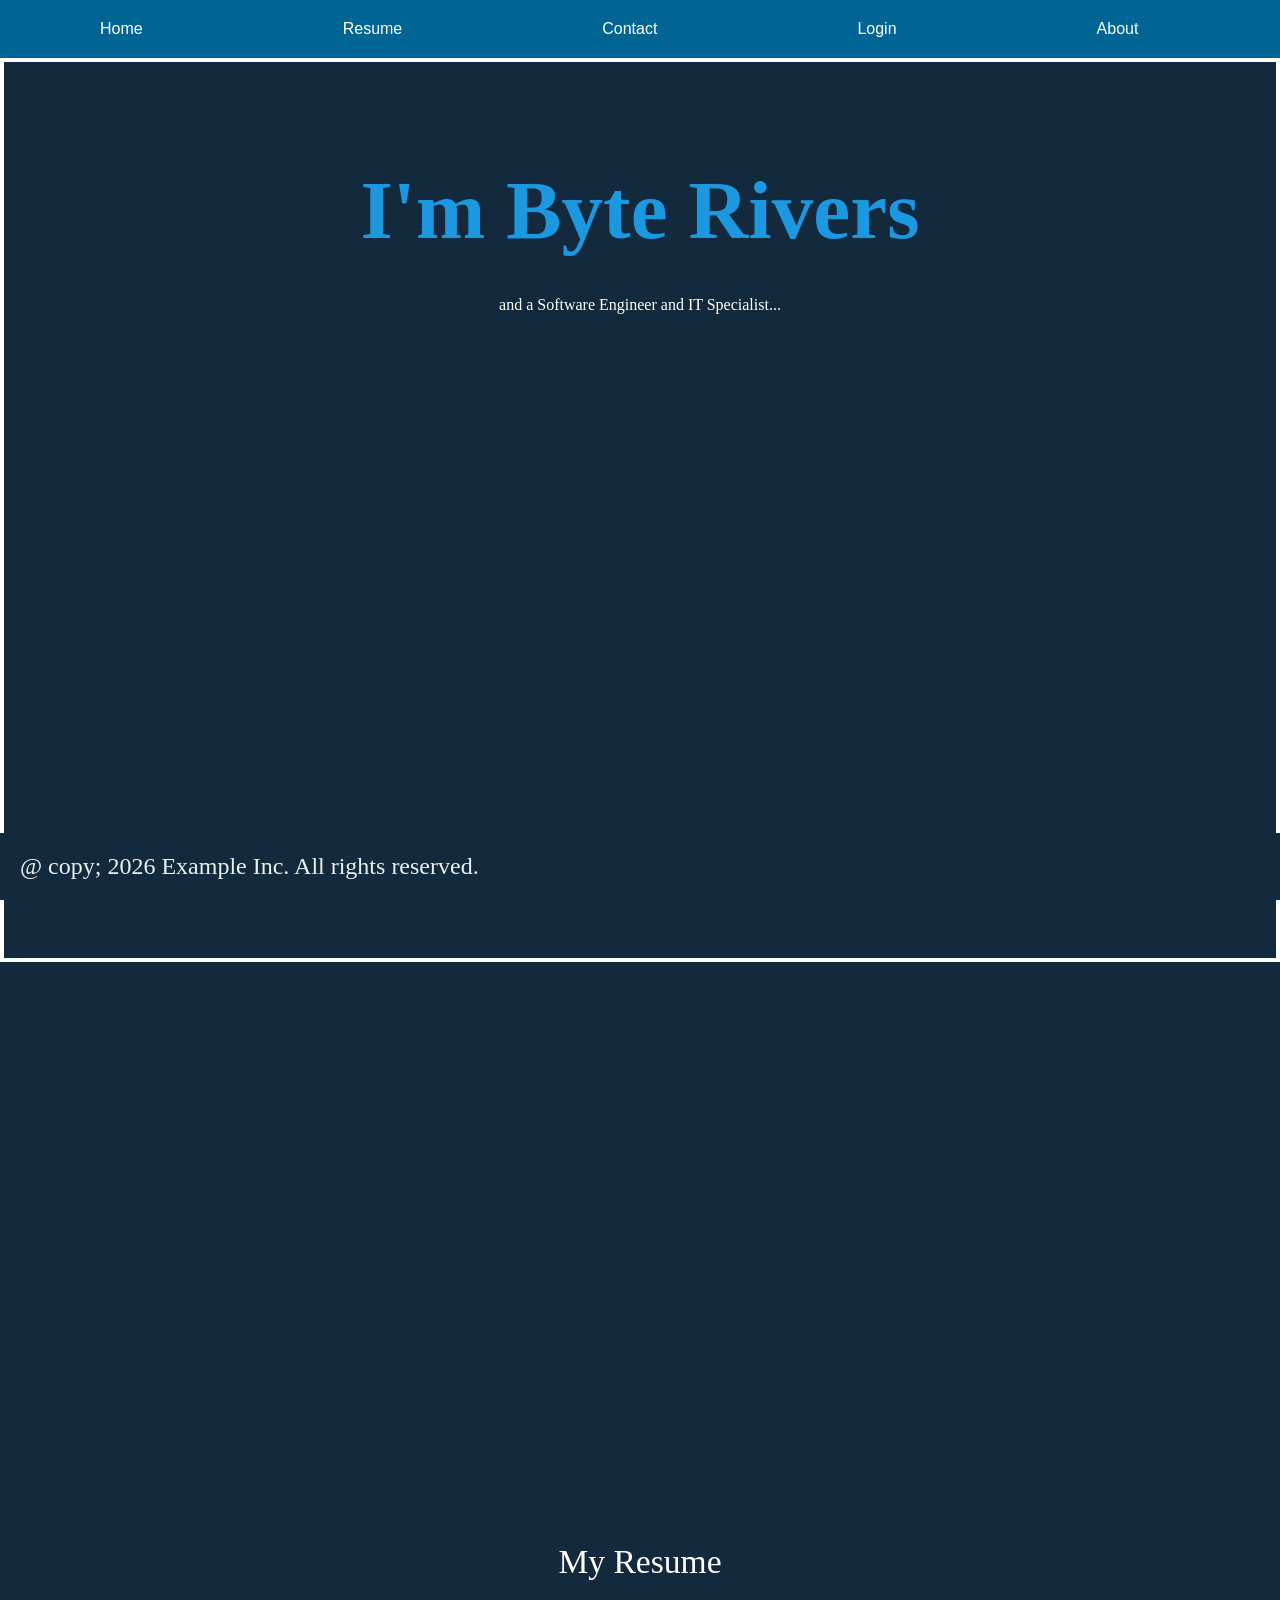
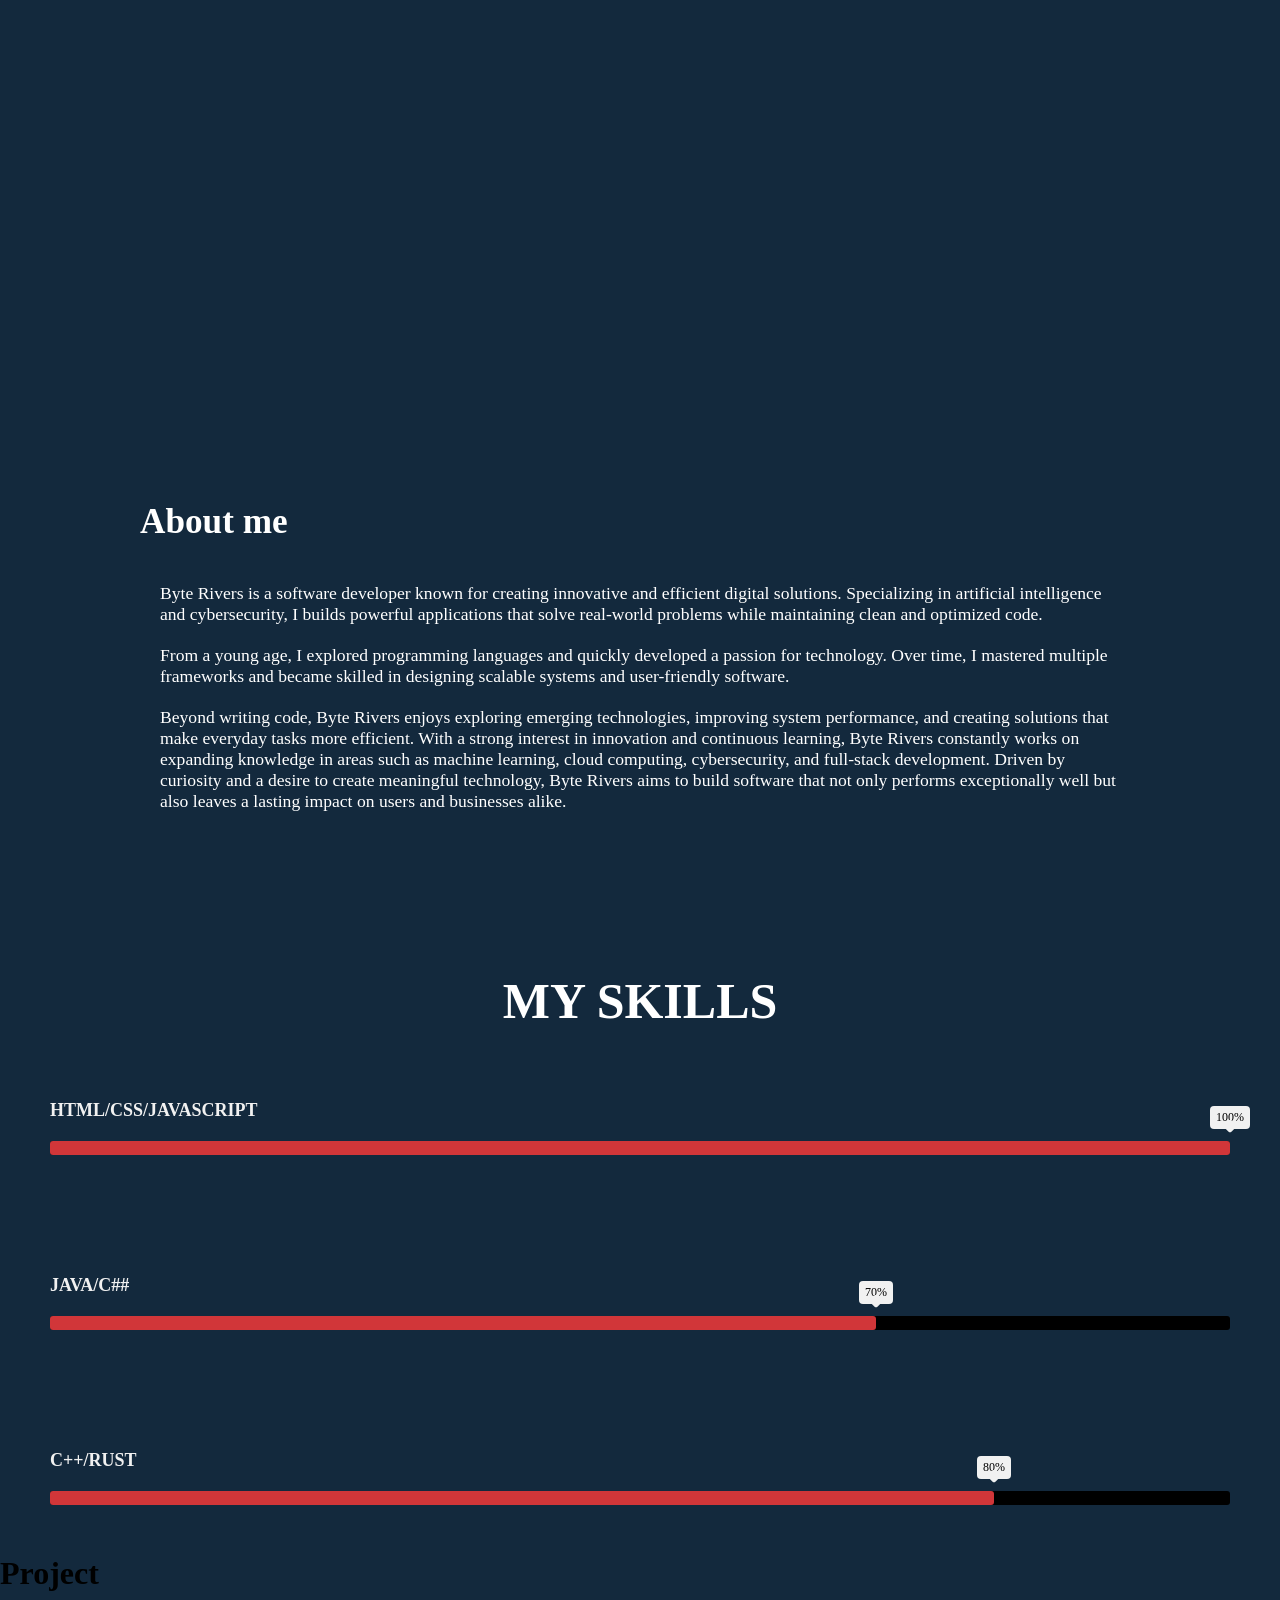
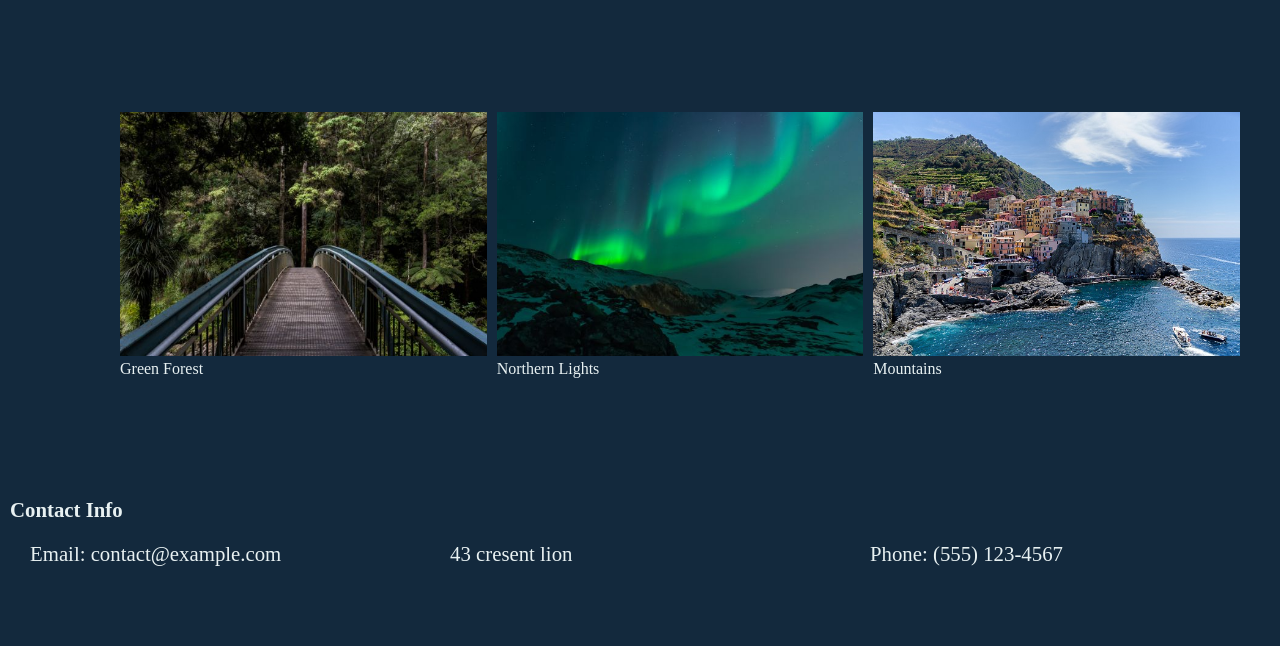
==== index.html @ ceff8383 "Changed file" ====
<!DOCTYPE html>
<html lang="en">
<head>
    <meta charset="UTF-8">
    <meta name="viewport" content="width=device-width, initial-scale=1.0">
    <title>Project </title>
    <link rel="stylesheet" href="./Css/Project.css">
    <link href="https://fonts.googleapis.com/css2?family=Inter:wght@300;400;500;600;700&display=swap" rel="stylesheet">
</head>
<body>


<div class="navbar">
  <a class="active" href="#Home">Home</a>
  <a href="#Resume">Resume</a>
  <a href="#contact">Contact</a>
  
  <a href="#login">Login</a>
  <div class="dropdown">

  <a href="#about" class="dropbtn">About</a>
  <div class="dropdown-content">
    <a href="#Projexts">🗺️Projetcts</a>
    <a href="#">ℹ️ About</a>
  </div>
</div>
</div>



<div class="Hero-image" id="Home">
  <div class="hero-text">
     <h1 class="h-one">I'm Byte Rivers</h1>
     <br>
    <p class="p">and a Software Engineer and IT Specialist...</p>
    
  </div>
</div> 

<section  class="My-Resume">
<div class="My-Resume" id="Resume">
 <p>My Resume</p>
</div>
</section>


<div class="about-section">
  
  <h1>About me</h1>
  <img src="https://randomuser.me/api/portraits/men/32.jpg"alt="" class="img">
  <br>
  <p>
      Byte Rivers is a   software developer known for creating innovative and efficient digital solutions.
      Specializing in artificial intelligence and cybersecurity, I builds powerful applications that solve
      real-world problems while maintaining clean and optimized code.
    </p>

    <p>
      From a young age, I explored programming languages and quickly developed a passion for technology.
      Over time, I mastered multiple frameworks and became skilled in designing scalable systems and
      user-friendly software.
    </p>


    <p>Beyond writing code, Byte Rivers enjoys exploring emerging technologies, improving system performance, and creating solutions that make everyday tasks more efficient. With a strong interest in innovation and continuous learning, Byte Rivers constantly works on expanding knowledge in areas such as machine learning, cloud computing, cybersecurity, and full-stack development. Driven by curiosity and a desire to create meaningful technology, Byte Rivers aims to build software that not only performs exceptionally well but also leaves a lasting impact on users and businesses alike.
</p>
</div>
<H2>MY SKILLS</H2>


<div class="skills">
  <div class="skill">
    <div class="skill-name">Html/Css/Javascript</div>
    <div class="skill-bar">
      <div class="skill-per" per="100%"  style="max-width: 100%;"></div>
    </div>
  
  </div>
</div>


<div class="skill">
    <div class="skill-name">Java/C##</div>
    <div class="skill-bar">
      <div class="skill-per" per="70%"  style="max-width:70%;"></div>
    </div>
  
 
</div>

<div class="skill">
 
    <div class="skill-name">C++/Rust</div>
    <div class="skill-bar">
      <div class="skill-per" per="80%"  style="max-width:80%;"></div>
    </div>
    </div>
 <h1 class="Project">Project</h1>
 
    
<div class="gallery-div">
 
 

<div class="gallery-item">
  <a target="_blank" href="./img/img_forest.jpg">
    <img src="./img/img_forest.jpg" alt="Forest" >
  </a>
  <div class="desc">Green Forest</div>
</div>

<div class="gallery-item">
  <a target="_blank" href="./img/img_lights.jpg">
    <img src="./img/img_lights.jpg" alt="Northern Lights">
  </a>
  <div class="desc">Northern Lights</div>
</div>

<div class="gallery-item">
  <a target="_blank" href="./img/img_5terre.jpg">
    <img src="./img/img_5terre.jpg" alt="Mountains" >
  </a>
  <div class="desc">Mountains</div>
</div>

</div>


<footer>
  <div class="footer-container">
    
    
    
     <h4>Contact Info</h4>
    <div class="footer-contact">

      <div>
      <p>Email: contact@example.com</p>
       </div>
      
      <div >
      <p>43 cresent lion</p>
    </div>

      <div >
      <p>Phone: (555) 123-4567</p>
    </div>
   
  </div>


  
  </div>

  <div class="footer-bottom">
    <p>@ copy; 2026 Example Inc. All rights reserved.</p>
  </div>
</footer>

</body>
</html>












  

  




</body>
</html>
---- Css/Project.css ----
* {
    box-sizing: border-box;
    margin: 0px;
padding : 0px;
 }
 :root{
  scroll-behavior: smooth;
 }
 body{
  background-color:#13293D;
  
 }
 body,html{
  width: 100%;
  overflow-x: hidden;
 }




 .navbar {
  overflow: hidden;
  background-color: #006494;
  font-family: Arial;
  
}

/* Links inside the navbar */
.navbar a {
  float: left;
  font-size: 16px;
  color: white;
  text-align: center;
  padding: 20px 100px;
  text-decoration: none;
}

/* The dropdown container */
.dropdown {
  float: left;
  overflow: hidden;
}

/* Dropdown button */
.dropdown .dropbtn {
  font-size: 16px;
  border: none;
  outline: none;
  color: white;
  padding: 14px 16px;
  background-color:inherit ;
  font-family: inherit; /* Important for vertical align on mobile phones */
  margin: 0; /* Important for vertical align on mobile phones */
  padding: 20px 100px;
}

/* Add a red background color to navbar links on hover */
.navbar a:hover, .dropdown:hover .dropbtn {
  background-color: #004666;
}

/* Dropdown content (hidden by default) */
.dropdown-content {
  display: none;
  position: absolute;
  background-color: #f9f9f9;
  min-width: 180px;
  box-shadow: 0px 8px 16px 0px rgba(0,0,0,0.2);
  z-index: 1;
  
  position: 20px 20px 120px 20px;
  padding-left:40px;
  padding-right:40px;
}

/* Links inside the dropdown */
.dropdown-content a {
  float: none;
  color: black;
  padding: 12px 16px;
  text-decoration: none;
  display: block;
  text-align: left;
}

/* Add a grey background color to dropdown links on hover */
.dropdown-content a:hover {
  background-color: #ddd;
}

/* Show the dropdown menu on hover */
.dropdown:hover .dropdown-content {
  display: block;
}

.dropdown-content{
    margin: 2.5%;
    
}



.Hero-image{
    background-color:inherit;

    background-position: center;
  background-repeat: no-repeat;
  background-size: cover;
  position: relative;
  height: 70%;
  color: white;
  border: 2px solid;
  text-align: center;
    
   
  
  

}


.hero-text{

    text-align: center;
    
    height: 100vh;
    justify-content: center;
    align-items: center;

  width: 100%; /* Any width less than the parent */
  margin: 0 auto;

  border: 2px solid;
  padding: 100px;
 

    
}

p{
    margin: 20px;
    
}

.My-Resume{
  text-align: center;
  align-items: center;
  display: flex;
  justify-content: center;
  width: 100%;
  height: 100vh;
  font-size: 2.1rem;
  color: white;
 

  margin-top: 100px;

}
.h-one{
  color: #1B98E0;
  font-size: 5.2rem;
  
  
}

.column {
  float: left;
  width: 33.3%;
  margin-bottom: 16px;
  padding: 0 8px;
}

.card {
  box-shadow: 0 4px 8px 0 rgba(0, 0, 0, 0.2);
  margin: 8px;
}

.about-section {
  padding: 90px;
  margin: 50px;
  background-color: inherit;
  color: white;
  font-size: 1.1rem;
  
}
.img{
  border-radius: 100%;

}


@media screen and (max-width: 650px) {
  .column {
    width: 100%;
    display: block;
  }
}

h2{
  text-align: center;
  font-size: 50px;
  color: white;
}
.skill{
  width: 100%;
 
  padding:50px ;

}

.skill-name{
  font-size:18px ;
font-weight: 700;
color:#f1f1f1;
text-transform: uppercase;
margin: 20px 0;
}

.skill-bar{
  height: 14px;
  background-color: black;
  border-radius: 3px;
}

.skill-per{
  height: 14px;
  background:#d13639;
  border-radius: 3px;
  position: relative;
  animation: fillBar 2.5s 1;

}
.skill-per::before{
  content: attr(per);
  position: absolute;
  padding: 4px 6px;
  background: #f1f1f1;
  border-radius: 4px;
  font-size: 12px;
  top: -35px;
  right: 0;
  transform: translateX(50%);

}
.skill-per::after{
  content: "";
  position: absolute;
  width: 10px;
  height: 10px;
  background: #f1f1f1;
  top: -20px;
  right: 0;
  transform: translateX(50%) rotate(45deg);
  border-radius: 2px;
}
@keyframes fillBar{
  from{
    width: 0;
  
  }
  to{
    width: 100%;
  }
}
.gallery-div {
 display: flex; 
  gap: 10px;
 width: 100%;
  margin: 40px;
   padding: 80px; 
  color: #E8F1F2;
     
   
}
.gallery-item{
  width: 25%;
  flex:1;
  flex-shrink: 0;

  
  
}
.gallery-item img{
  width: 100%;
}



footer{
  color: #E8F1F2;
  background-color: #13293D;
  margin: 10px;
 list-style: none;
 font-size: 1.3rem;
 padding-bottom: 50px;
 

}
.footer-bottom{
  font-size: 1.5rem;
  position: fixed;
  width: 100%;
  bottom: 0;
  left: 0;
background-color: #13293D;
}
.footer-contact{
  display:grid;
  grid-template-columns: repeat(3,1fr);
  ;

}
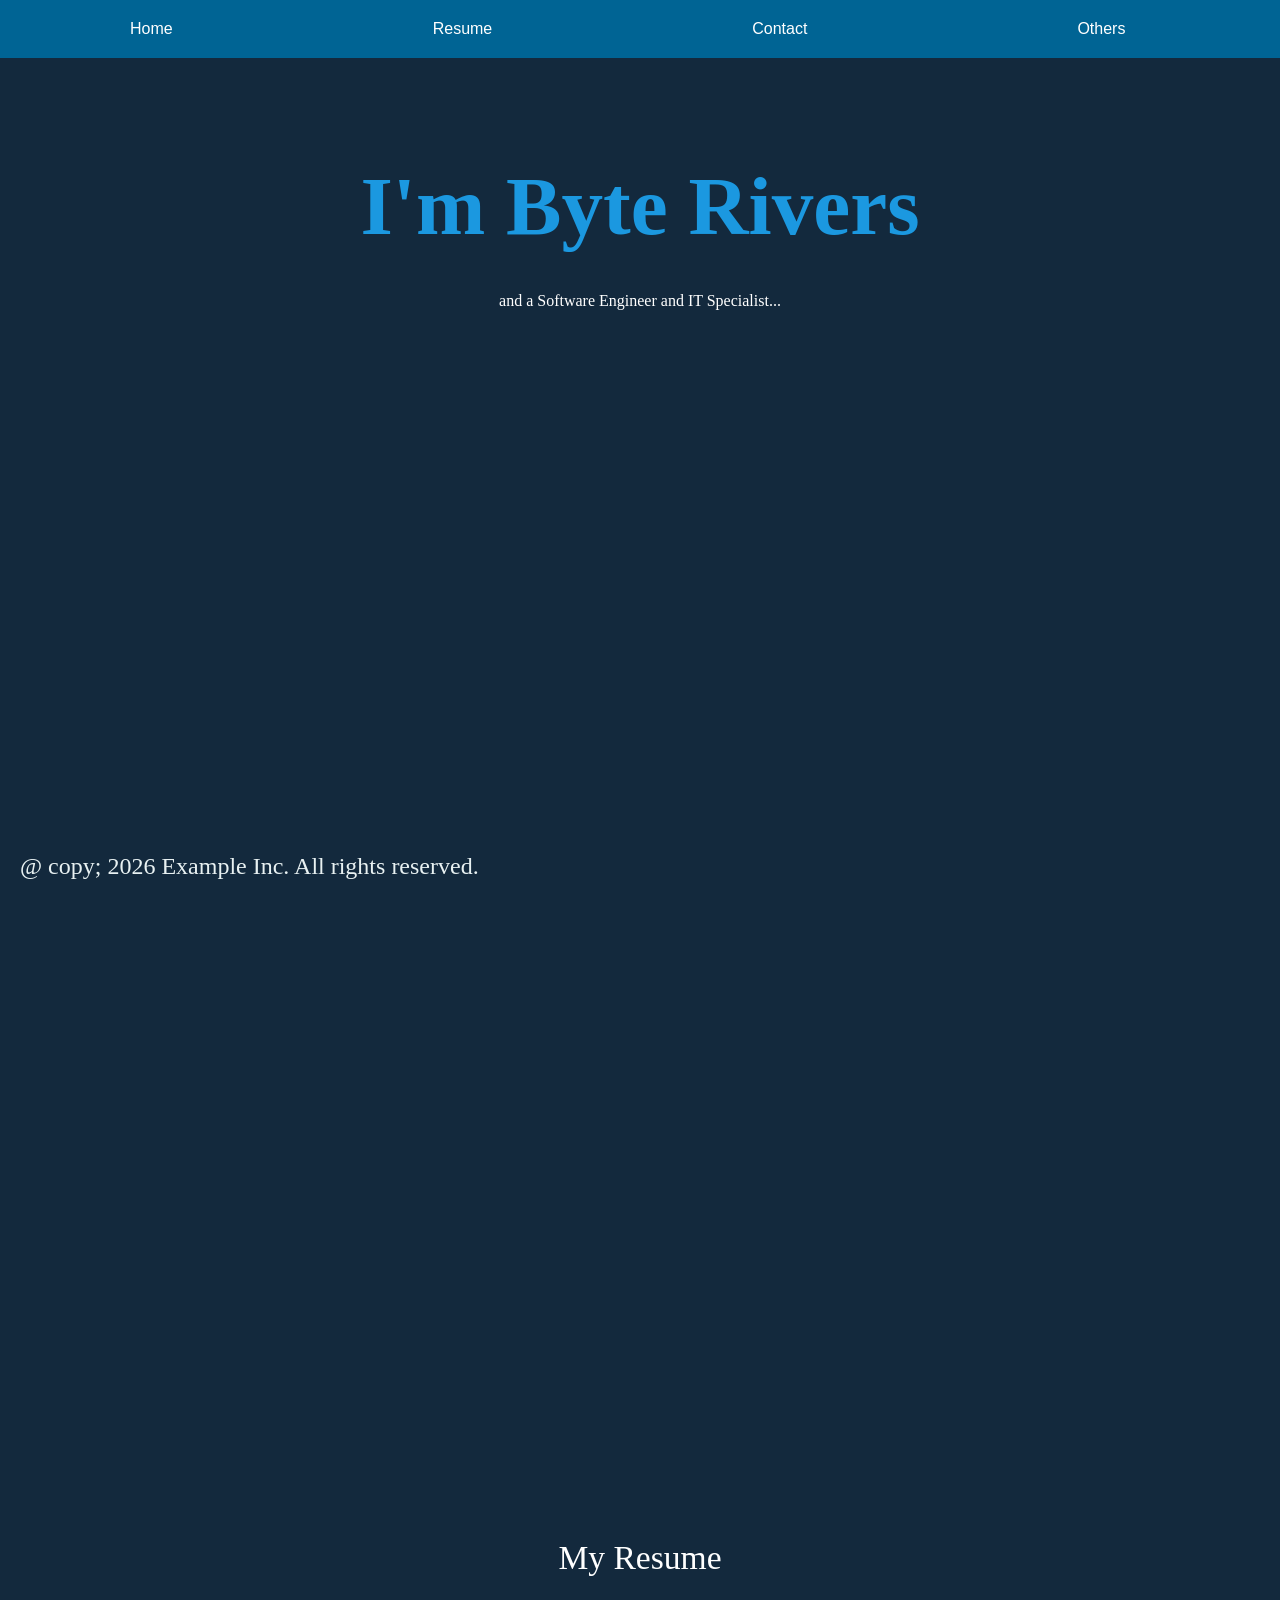
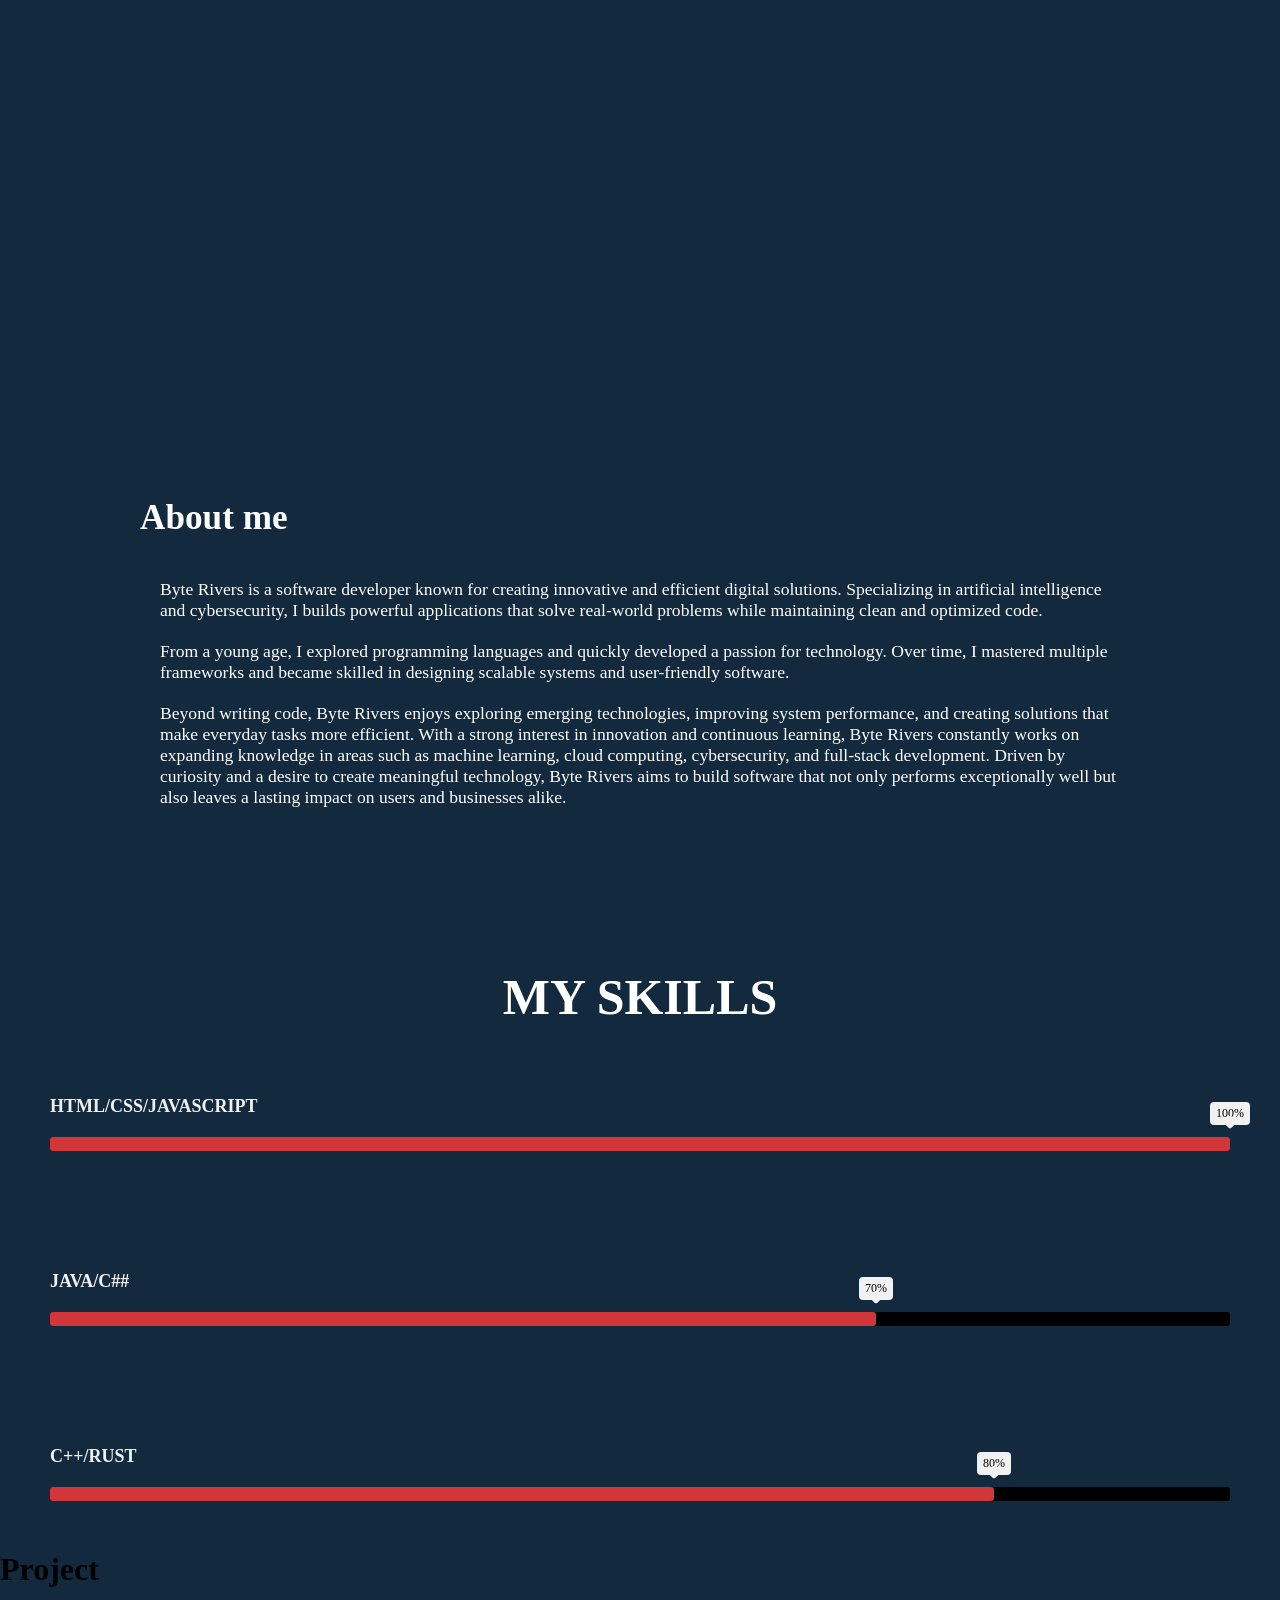
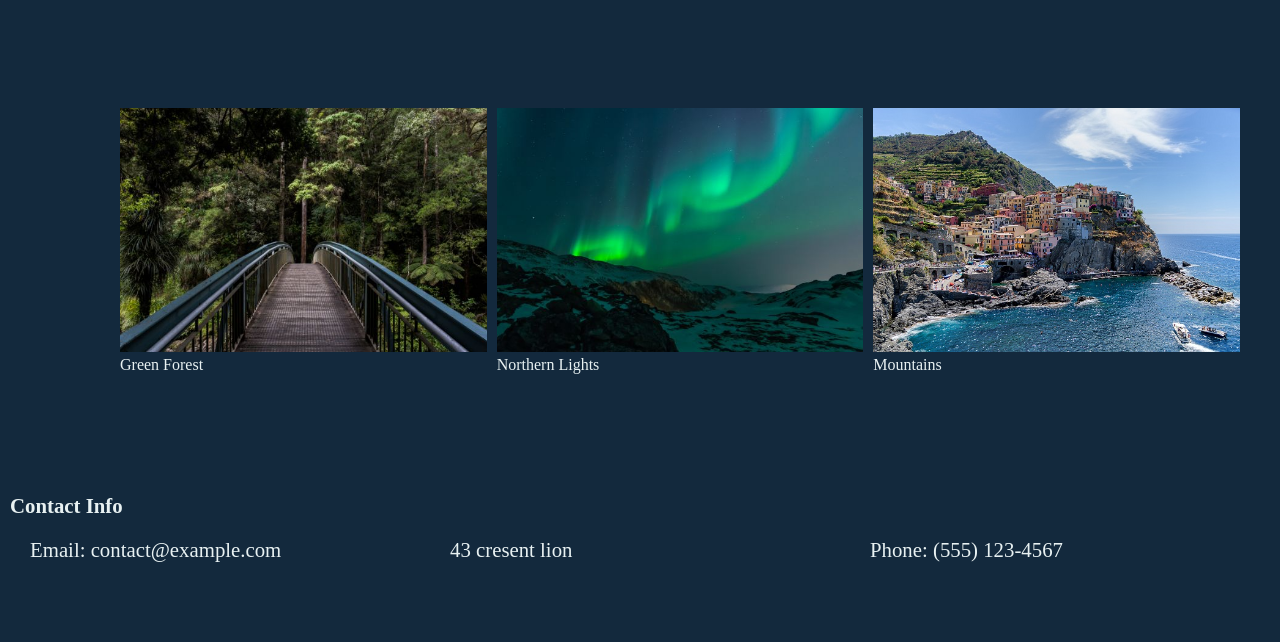
==== commit 54655096: "Change code" ====
--- a/index.html
+++ b/index.html
@@ -15,13 +15,13 @@
   <a href="#Resume">Resume</a>
   <a href="#contact">Contact</a>
   
-  <a href="#login">Login</a>
+  
   <div class="dropdown">
 
-  <a href="#about" class="dropbtn">About</a>
+  <a href="#" class="dropbtn">Others</a>
   <div class="dropdown-content">
-    <a href="#Projexts">🗺️Projetcts</a>
-    <a href="#">ℹ️ About</a>
+    <a href="#Projects">🗺️Projetcts</a>
+    <a href="#about">ℹ️ About</a>
   </div>
 </div>
 </div>
@@ -44,7 +44,7 @@
 </section>
 
 
-<div class="about-section">
+<div class="about-section" id="about">
   
   <h1>About me</h1>
   <img src="https://randomuser.me/api/portraits/men/32.jpg"alt="" class="img">
@@ -98,7 +98,7 @@
  <h1 class="Project">Project</h1>
  
     
-<div class="gallery-div">
+<div class="gallery-div" id="Projects">
  
  
 
@@ -132,7 +132,7 @@
     
     
      <h4>Contact Info</h4>
-    <div class="footer-contact">
+    <div class="footer-contact" id="contact">
 
       <div>
       <p>Email: contact@example.com</p>
--- a/Css/Project.css
+++ b/Css/Project.css
@@ -31,7 +31,7 @@
   font-size: 16px;
   color: white;
   text-align: center;
-  padding: 20px 100px;
+  padding: 20px 130px;
   text-decoration: none;
 }
 
@@ -47,11 +47,11 @@
   border: none;
   outline: none;
   color: white;
-  padding: 14px 16px;
+  padding: 20px 20px;
   background-color:inherit ;
   font-family: inherit; /* Important for vertical align on mobile phones */
   margin: 0; /* Important for vertical align on mobile phones */
-  padding: 20px 100px;
+  padding: 20px 140px;
 }
 
 /* Add a red background color to navbar links on hover */
@@ -77,7 +77,7 @@
 .dropdown-content a {
   float: none;
   color: black;
-  padding: 12px 16px;
+  padding: 20px 20px;
   text-decoration: none;
   display: block;
   text-align: left;
@@ -109,7 +109,6 @@
   position: relative;
   height: 70%;
   color: white;
-  border: 2px solid;
   text-align: center;
     
    
@@ -130,7 +129,7 @@
   width: 100%; /* Any width less than the parent */
   margin: 0 auto;
 
-  border: 2px solid;
+  
   padding: 100px;
  
 
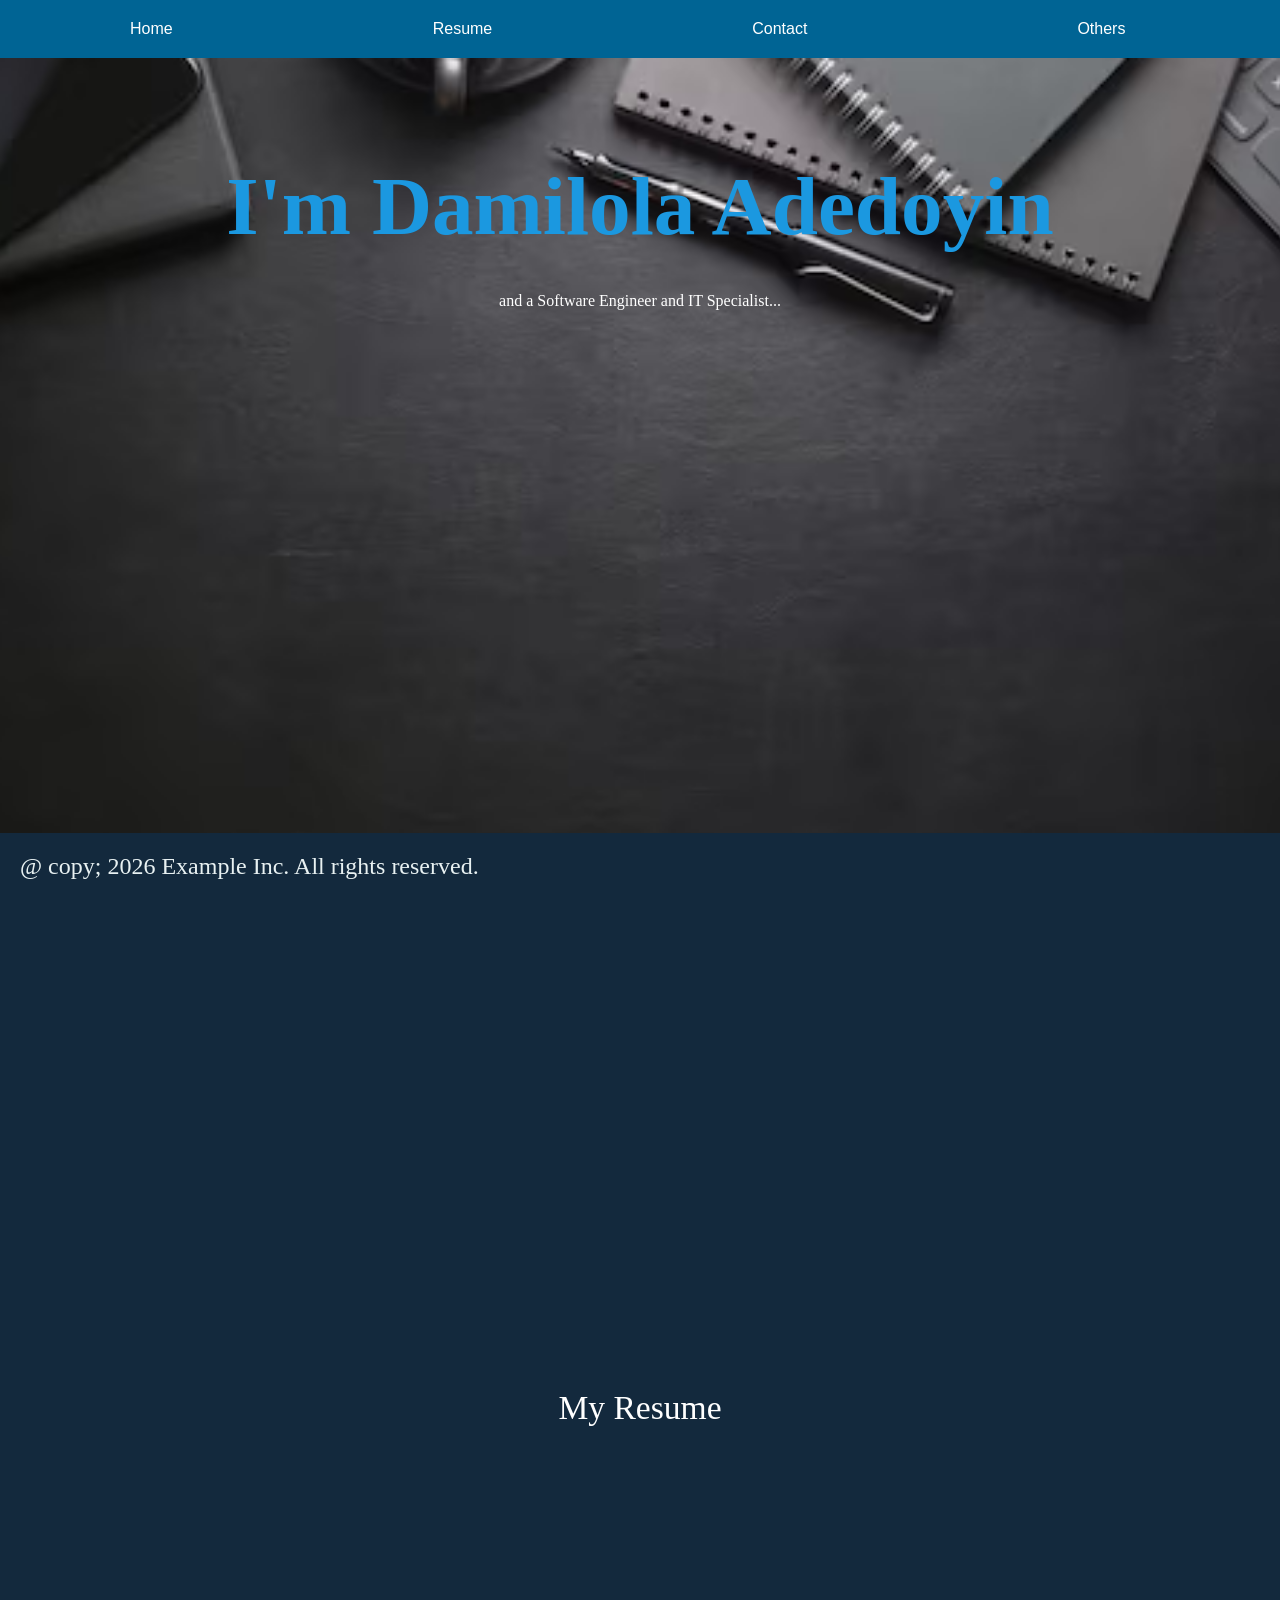
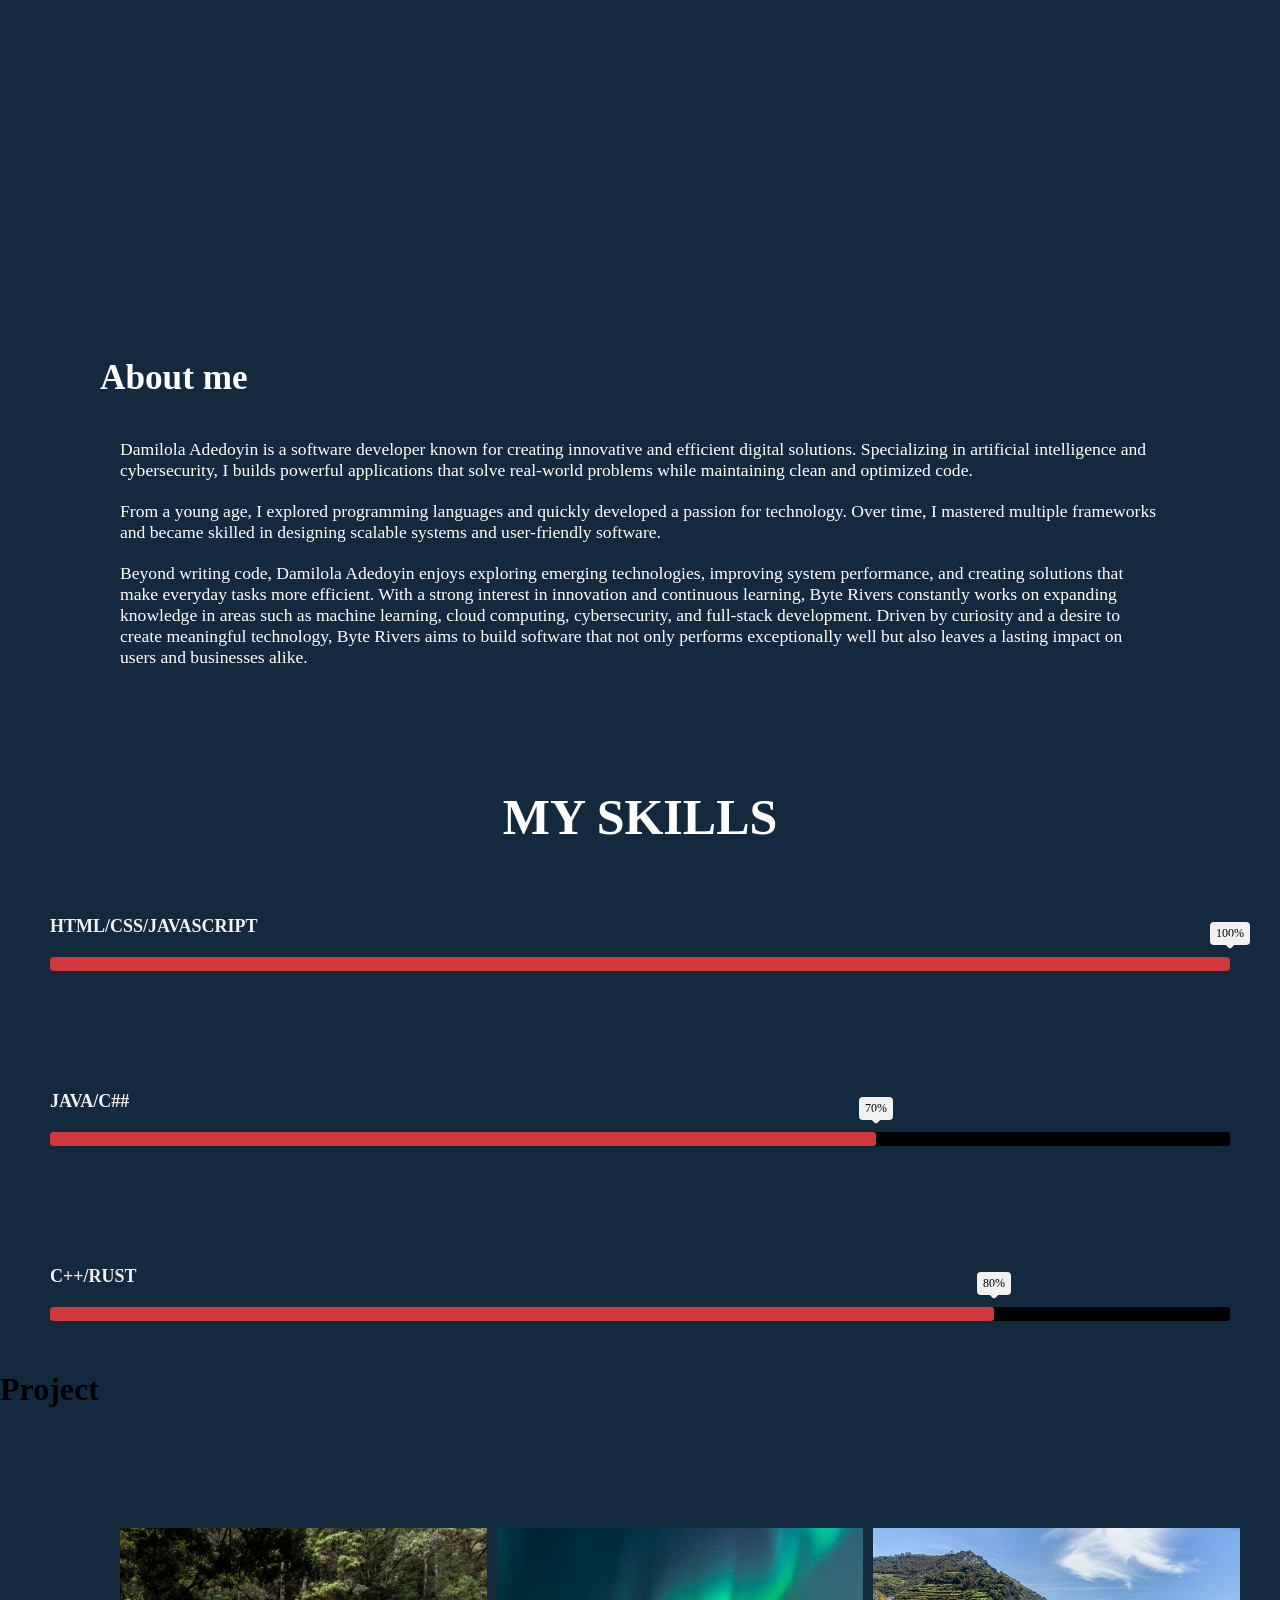
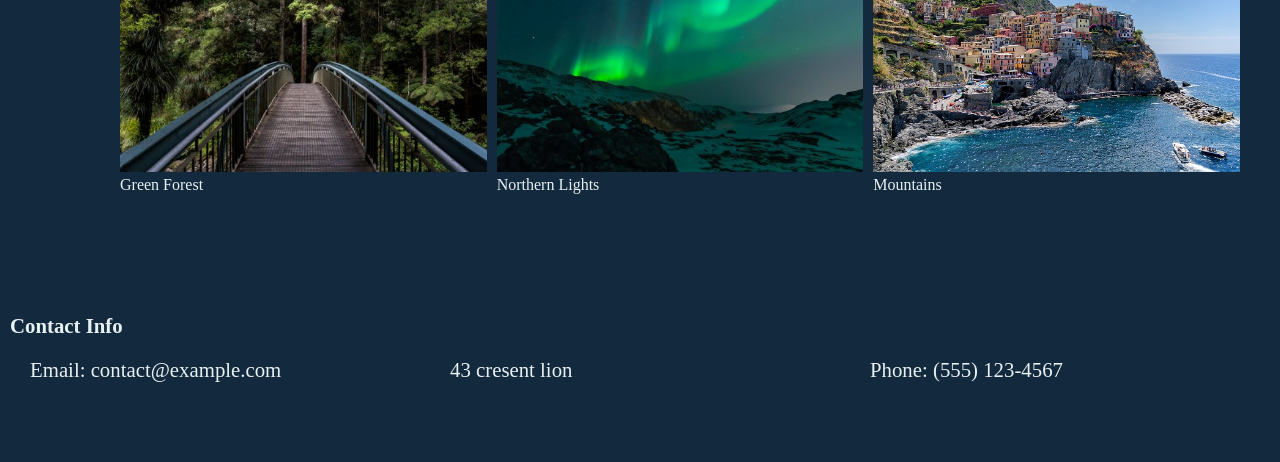
==== commit 08ccb8cf: "Change code and add image" ====
--- a/index.html
+++ b/index.html
@@ -30,7 +30,7 @@
 
 <div class="Hero-image" id="Home">
   <div class="hero-text">
-     <h1 class="h-one">I'm Byte Rivers</h1>
+     <h1 class="h-one">I'm Damilola Adedoyin</h1>
      <br>
     <p class="p">and a Software Engineer and IT Specialist...</p>
     
@@ -50,7 +50,7 @@
   <img src="https://randomuser.me/api/portraits/men/32.jpg"alt="" class="img">
   <br>
   <p>
-      Byte Rivers is a   software developer known for creating innovative and efficient digital solutions.
+      Damilola Adedoyin is a  software developer known for creating innovative and efficient digital solutions.
       Specializing in artificial intelligence and cybersecurity, I builds powerful applications that solve
       real-world problems while maintaining clean and optimized code.
     </p>
@@ -62,7 +62,7 @@
     </p>
 
 
-    <p>Beyond writing code, Byte Rivers enjoys exploring emerging technologies, improving system performance, and creating solutions that make everyday tasks more efficient. With a strong interest in innovation and continuous learning, Byte Rivers constantly works on expanding knowledge in areas such as machine learning, cloud computing, cybersecurity, and full-stack development. Driven by curiosity and a desire to create meaningful technology, Byte Rivers aims to build software that not only performs exceptionally well but also leaves a lasting impact on users and businesses alike.
+    <p>Beyond writing code, Damilola Adedoyin enjoys exploring emerging technologies, improving system performance, and creating solutions that make everyday tasks more efficient. With a strong interest in innovation and continuous learning, Byte Rivers constantly works on expanding knowledge in areas such as machine learning, cloud computing, cybersecurity, and full-stack development. Driven by curiosity and a desire to create meaningful technology, Byte Rivers aims to build software that not only performs exceptionally well but also leaves a lasting impact on users and businesses alike.
 </p>
 </div>
 <H2>MY SKILLS</H2>
--- a/Css/Project.css
+++ b/Css/Project.css
@@ -7,12 +7,18 @@
   scroll-behavior: smooth;
  }
  body{
-  background-color:#13293D;
+  background-color: #13293D;
+
+
+        
+        
+       
+
   
  }
  body,html{
   width: 100%;
-  overflow-x: hidden;
+  overflow-x: hidden; 
  }
 
 
@@ -100,23 +106,35 @@
 
 
 
+.Hero-image,.My-Resume,.about-section{
+    
+    background-image: url(../img/top-view-dark-stylish-workplace-with-smartphone-office-supplies_67155-2963.png);
+
+        
+        /* Center the image */
+        background-position: center;
+        
+        /* Prevent repeating */
+        background-repeat: no-repeat;
+        
+        /* Optional: Fix image while scrolling */
+        background-attachment: fixed;
+        
+        /* Set a fallback background color */
+        
+        background-size: cover;
+  
+   
+  
+  
+
+
+}
 .Hero-image{
-    background-color:inherit;
-
-    background-position: center;
-  background-repeat: no-repeat;
-  background-size: cover;
-  position: relative;
   height: 70%;
   color: white;
   text-align: center;
-    
-   
-  
-  
-
-}
-
+}
 
 .hero-text{
 
@@ -143,6 +161,7 @@
 
 .My-Resume{
   text-align: center;
+
   align-items: center;
   display: flex;
   justify-content: center;
@@ -152,7 +171,7 @@
   color: white;
  
 
-  margin-top: 100px;
+ 
 
 }
 .h-one{
@@ -175,8 +194,7 @@
 }
 
 .about-section {
-  padding: 90px;
-  margin: 50px;
+  padding: 100px;
   background-color: inherit;
   color: white;
   font-size: 1.1rem;
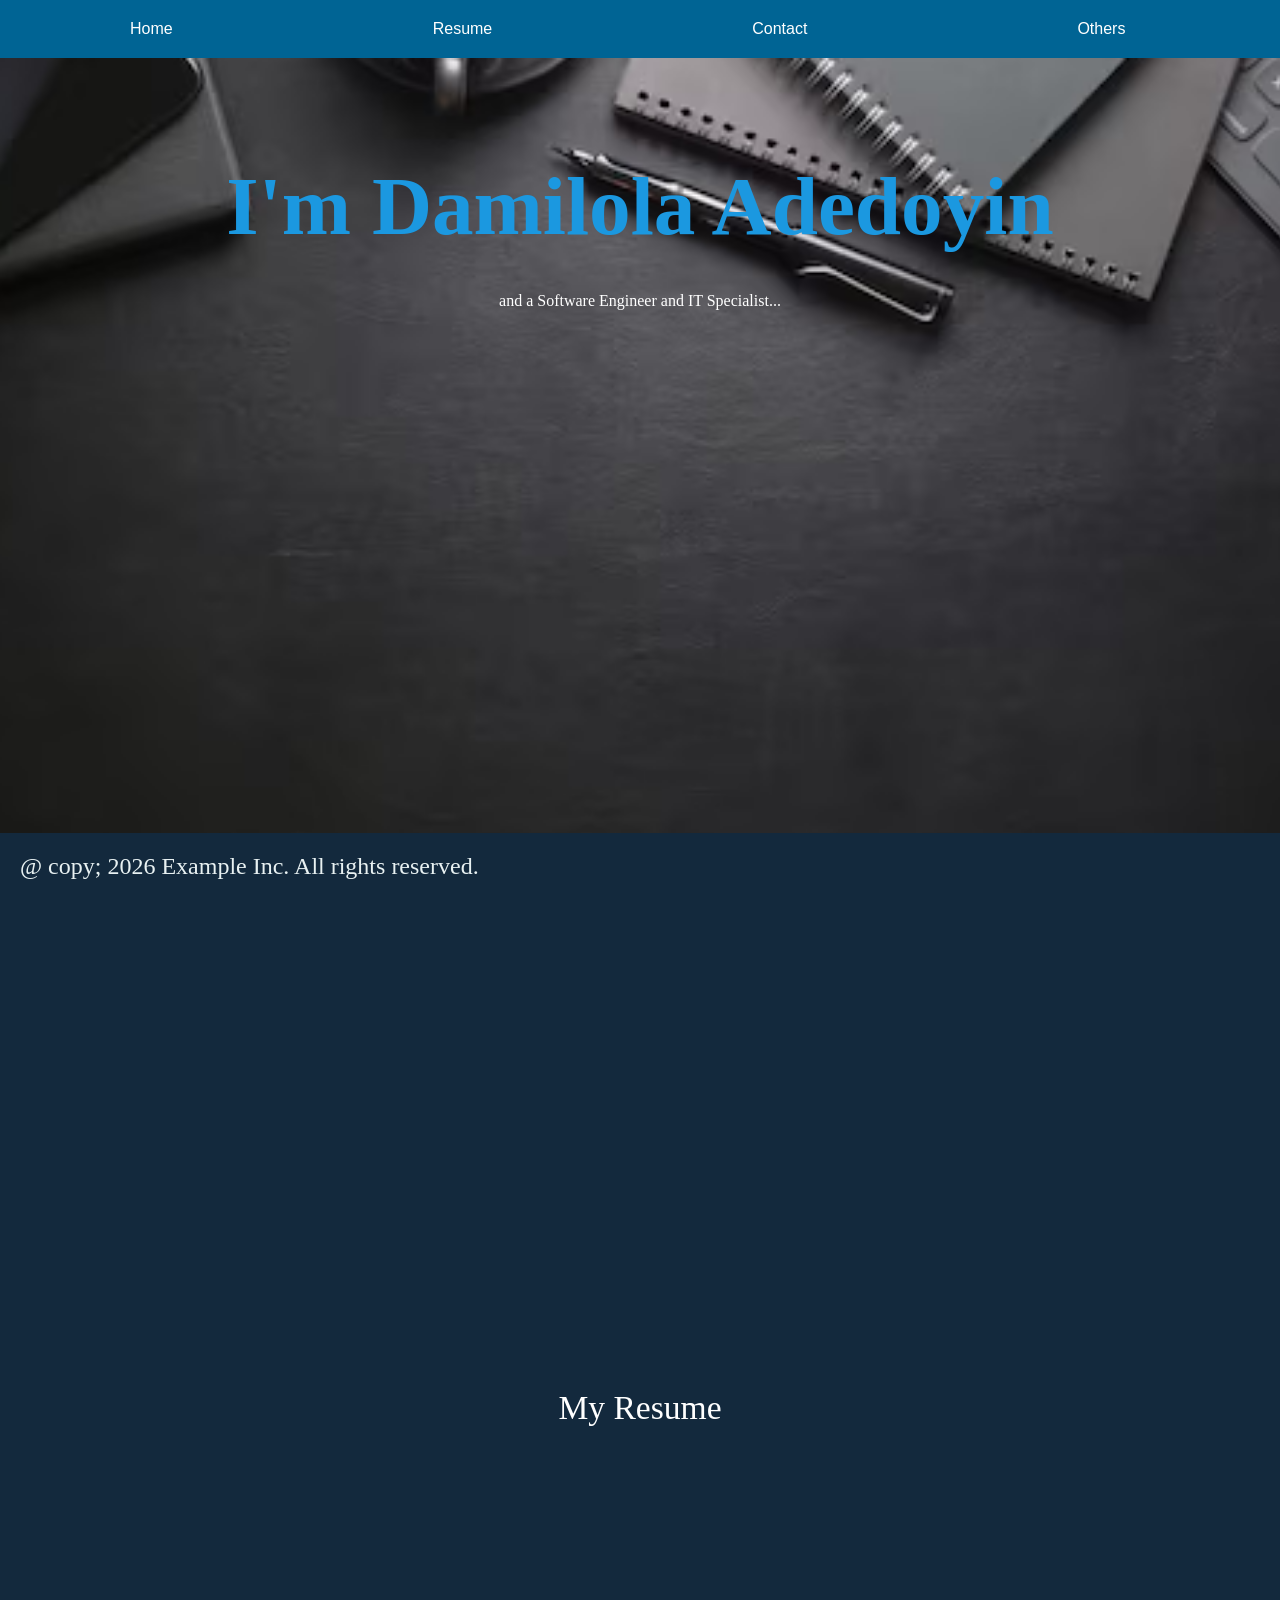
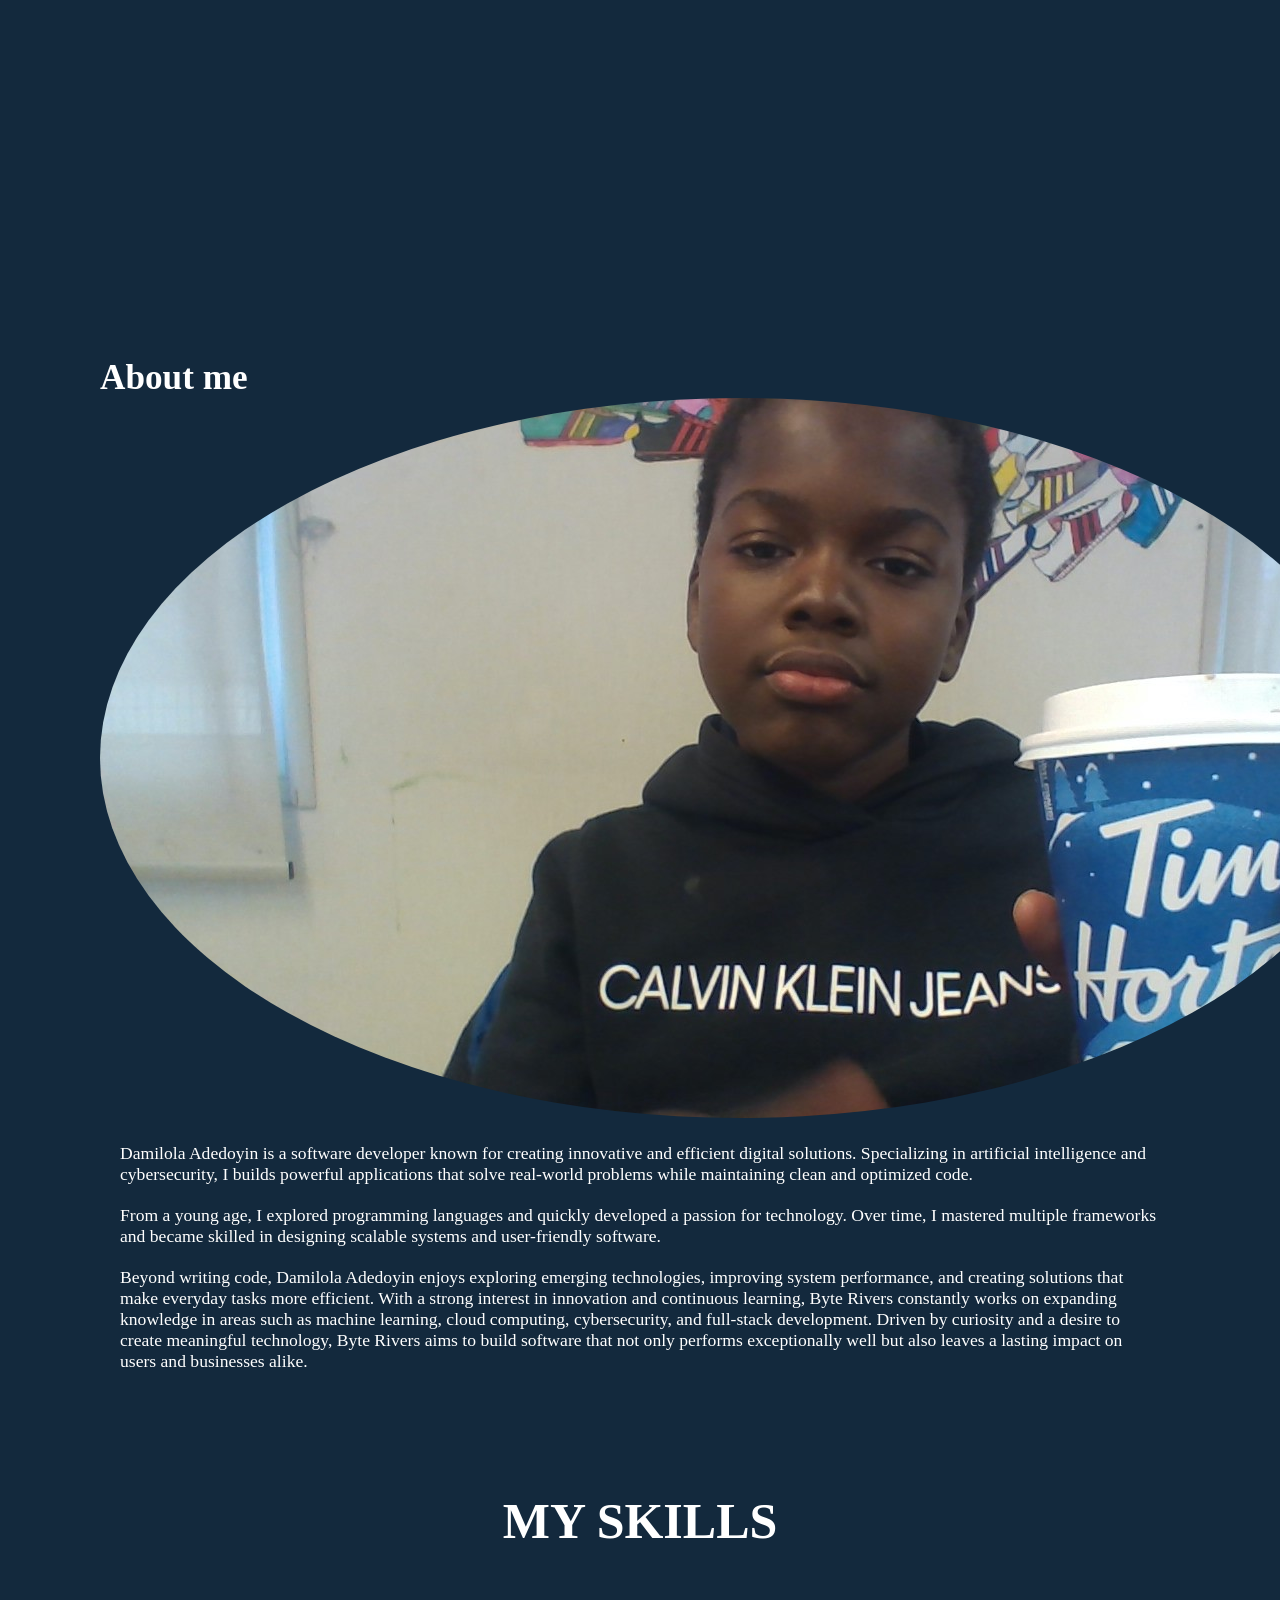
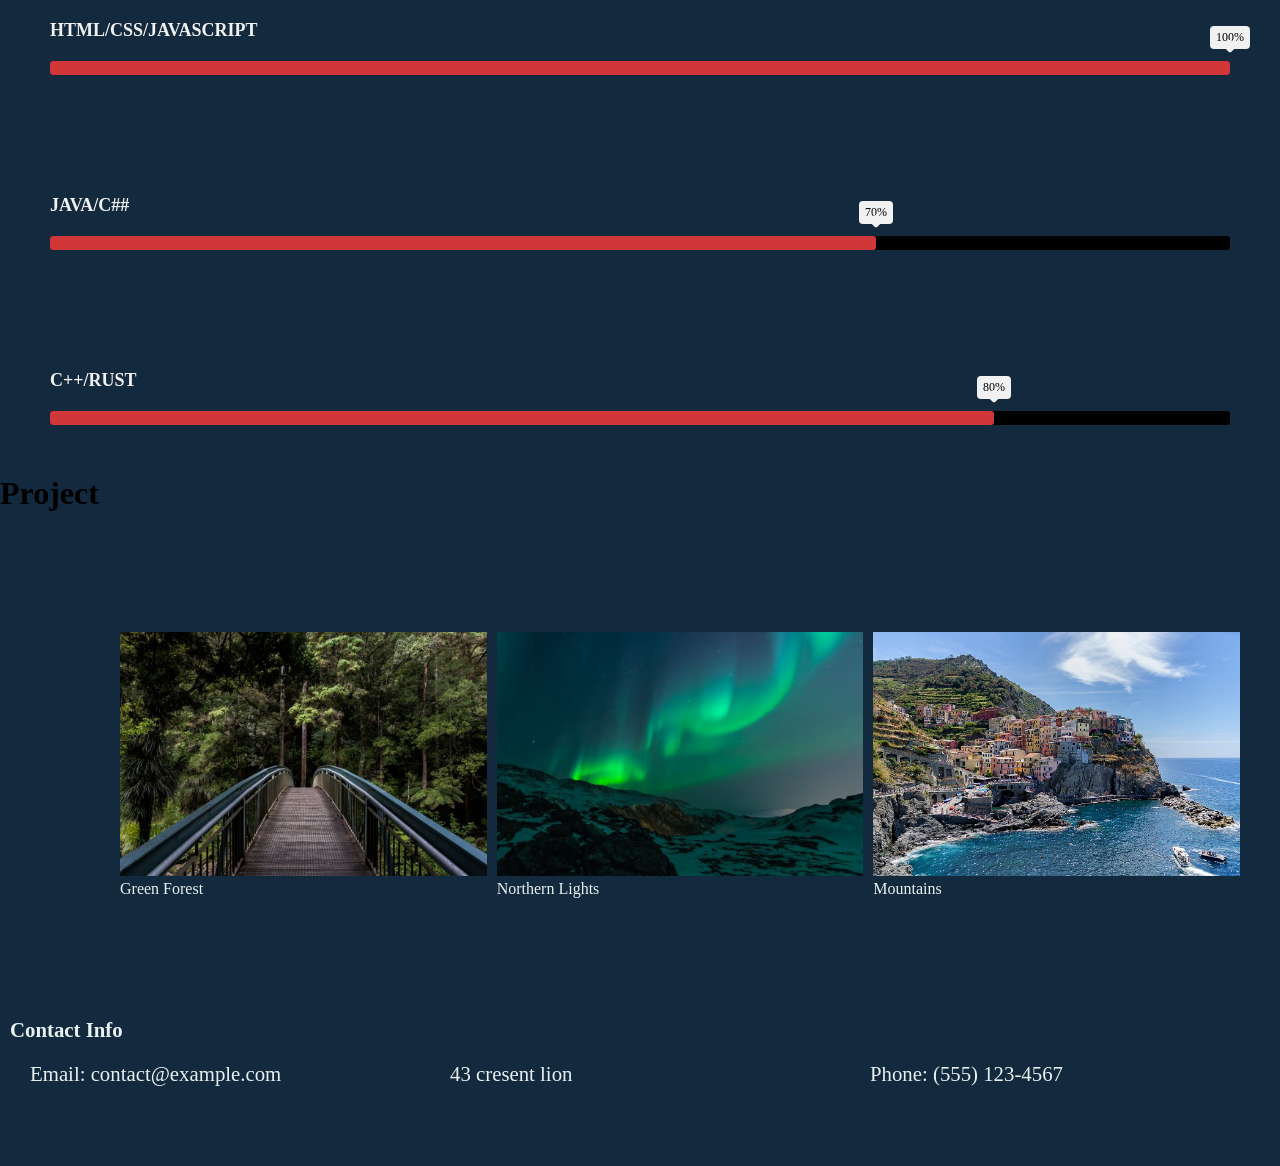
==== commit 86025b2f: "add image" ====
--- a/index.html
+++ b/index.html
@@ -47,7 +47,7 @@
 <div class="about-section" id="about">
   
   <h1>About me</h1>
-  <img src="https://randomuser.me/api/portraits/men/32.jpg"alt="" class="img">
+  <img src="img/WIN_20241128_13_59_46_Pro.jpg"alt="" class="img">
   <br>
   <p>
       Damilola Adedoyin is a  software developer known for creating innovative and efficient digital solutions.
